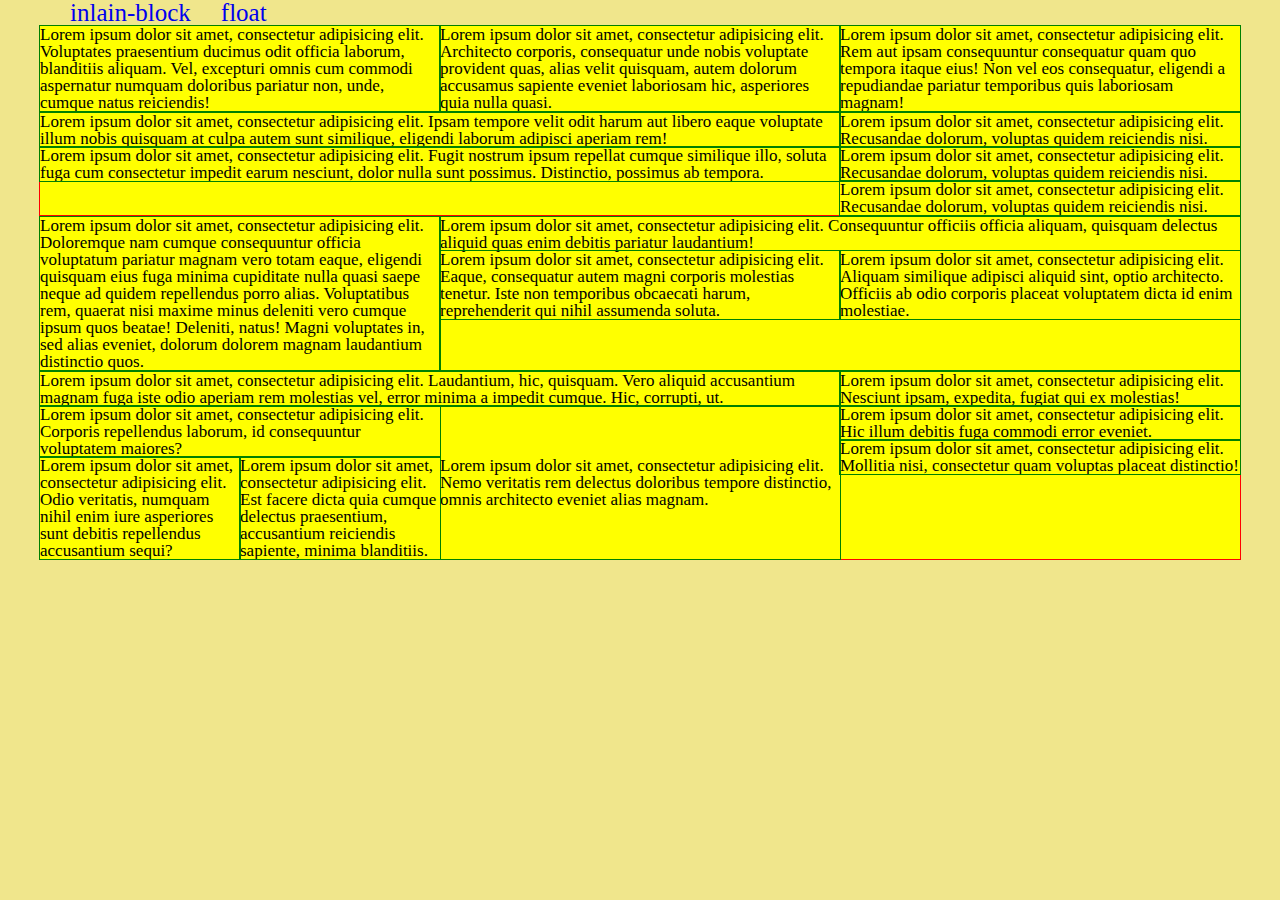
==== index.html @ b75e9d6d "Add files via upload" ====
<!DOCTYPE html>
<html lang="en">
<head>
	<meta charset="UTF-8">
	<title>display:table-cell</title>
	<link rel="stylesheet" href="css/main.css">
</head>
<body>
	<section class="first">
		<div class="menu">
				<ul>
					<li>
						<a href="inlain/inlain.html" target="blank">
							inlain-block
						</a>
					</li>
					<li>
						<a href="../float/float.html" target="blank">
							float
						</a>
					</li>
				</ul>
			</div>
		<div class="container">
			<div class="first_tcell">
			<div class="tcell block_400 border">
				Lorem ipsum dolor sit amet, consectetur adipisicing elit. Voluptates praesentium ducimus odit officia laborum, blanditiis aliquam. Vel, excepturi omnis cum commodi aspernatur numquam doloribus pariatur non, unde, cumque natus reiciendis!
			</div>
			<div class="tcell block_400 border">
				Lorem ipsum dolor sit amet, consectetur adipisicing elit. Architecto corporis, consequatur unde nobis voluptate provident quas, alias velit quisquam, autem dolorum accusamus sapiente eveniet laboriosam hic, asperiores quia nulla quasi.
			</div>
			<div class="tcell block_400 border">
				 Lorem ipsum dolor sit amet, consectetur adipisicing elit. Rem aut ipsam consequuntur consequatur quam quo tempora itaque eius! Non vel eos consequatur, eligendi a repudiandae pariatur temporibus quis laboriosam magnam!
			</div>
		</div>
	</section>
	<section class="second">
		<div class="container">
			<div class="block_800 tcell">
				<div class="border">
					Lorem ipsum dolor sit amet, consectetur adipisicing elit. Ipsam tempore velit odit harum aut libero eaque voluptate illum nobis quisquam at culpa autem sunt similique, eligendi laborum adipisci aperiam rem!
				</div>
				<div class=" border">
					Lorem ipsum dolor sit amet, consectetur adipisicing elit. Fugit nostrum ipsum repellat cumque similique illo, soluta fuga cum consectetur impedit earum nesciunt, dolor nulla sunt possimus. Distinctio, possimus ab tempora.
				</div>
			</div>
			<div class="block_400 tcell">
				<div class="border ">
					Lorem ipsum dolor sit amet, consectetur adipisicing elit. Recusandae dolorum, voluptas quidem reiciendis nisi.
				</div>
				<div class="border ">
					Lorem ipsum dolor sit amet, consectetur adipisicing elit. Recusandae dolorum, voluptas quidem reiciendis nisi. 
				</div>
				<div class="border ">
					Lorem ipsum dolor sit amet, consectetur adipisicing elit. Recusandae dolorum, voluptas quidem reiciendis nisi.
				</div>
			</div>
		</div>
	</section>
	<section class="third">
		<div class="container">
			<div class="tcell block_400 border">
				Lorem ipsum dolor sit amet, consectetur adipisicing elit. Doloremque nam cumque consequuntur officia voluptatum pariatur magnam vero totam eaque, eligendi quisquam eius fuga minima cupiditate nulla quasi saepe neque ad quidem repellendus porro alias. Voluptatibus rem, quaerat nisi maxime minus deleniti vero cumque ipsum quos beatae! Deleniti, natus! Magni voluptates in, sed alias eveniet, dolorum dolorem magnam laudantium distinctio quos.
			</div>
			<div class="block_800 border tcell">
				<div>
					Lorem ipsum dolor sit amet, consectetur adipisicing elit. Consequuntur officiis officia aliquam, quisquam delectus aliquid quas enim debitis pariatur laudantium!
				</div>
				<div>
					<div class=" border tcell block_400">
						Lorem ipsum dolor sit amet, consectetur adipisicing elit. Eaque, consequatur autem magni corporis molestias tenetur. Iste non temporibus obcaecati harum, reprehenderit qui nihil assumenda soluta.
					</div>
					<div class=" border tcell block_400">
						Lorem ipsum dolor sit amet, consectetur adipisicing elit. Aliquam similique adipisci aliquid sint, optio architecto. Officiis ab odio corporis placeat voluptatem dicta id enim molestiae.
					</div>
				</div>
			</div>
		</div>
	</section>
	<section>
		<div class="container">
			<div class="tcell">
				<div class="block_800 border tcell">
					<div class="border">
						Lorem ipsum dolor sit amet, consectetur adipisicing elit. Laudantium, hic, quisquam. Vero aliquid accusantium magnam fuga iste odio aperiam rem molestias vel, error minima a impedit cumque. Hic, corrupti, ut.
					</div>
					<div class="border">
						<div class="block_400 border">
							Lorem ipsum dolor sit amet, consectetur adipisicing elit. Corporis repellendus laborum, id consequuntur voluptatem maiores?
						</div>
						<div class="block_200 tcell border">
							Lorem ipsum dolor sit amet, consectetur adipisicing elit. Odio veritatis, numquam nihil enim iure asperiores sunt debitis repellendus accusantium sequi?
						</div>
						<div class="block_200 tcell border">
							Lorem ipsum dolor sit amet, consectetur adipisicing elit. Est facere dicta quia cumque delectus praesentium, accusantium reiciendis sapiente, minima blanditiis.
						</div>
						<div class="tcell block_400">
							Lorem ipsum dolor sit amet, consectetur adipisicing elit. Nemo veritatis rem delectus doloribus tempore distinctio, omnis architecto eveniet alias magnam.
						</div>
					</div>					
				</div>
				<div class="block_400 tcell">
					<div class="border">
						Lorem ipsum dolor sit amet, consectetur adipisicing elit. Nesciunt ipsam, expedita, fugiat qui ex molestias!
					</div>
					<div class="border">
						Lorem ipsum dolor sit amet, consectetur adipisicing elit. Hic illum debitis fuga commodi error eveniet.
					</div>
					<div class="border">
						Lorem ipsum dolor sit amet, consectetur adipisicing elit. Mollitia nisi, consectetur quam voluptas placeat distinctio!
					</div>
				</div>
			</div>
		</div>
	</section>
</body>
</html>
---- css/main.css ----
html, body, div, span, applet, object, iframe,
h1, h2, h3, h4, h5, h6, p, blockquote, pre,
a, abbr, acronym, address, big, cite, code,
del, dfn, em, img, ins, kbd, q, s, samp,
small, strike, strong, sub, sup, tt, var,
b, u, i, center,
dl, dt, dd, ol, ul, li,
fieldset, form, label, legend,
table, caption, tbody, tfoot, thead, tr, th, td,
article, aside, canvas, details, embed, 
figure, figcaption, footer, header, hgroup, 
menu, nav, output, ruby, section, summary,
time, mark, audio, video {
	margin: 0;
	padding: 0;
	border: 0;
	font-size: 100%;
	font: inherit;
	vertical-align: baseline;
}
/* HTML5 display-role reset for older browsers */
article, aside, details, figcaption, figure, 
footer, header, hgroup, menu, nav, section {
	display: block;
}
body {
	line-height: 1;
}
ol, ul {
	list-style: none;
}
blockquote, q {
	quotes: none;
}
blockquote:before, blockquote:after,
q:before, q:after {
	content: '';
	content: none;
}
table {
	border-collapse: collapse;
	border-spacing: 0;
}






body{
	font-size: 17px;
	background: khaki;
}
.container{
	width: 1200px;
	margin: 0 auto;
	background: yellow;
	border:1px solid red;
}
.menu{
	width: 1200px;
	margin: 0 auto;
}
.menu ul{
	display:flex;
	text-align: center;
}
.menu a{
	text-decoration: none;
	margin-left: 30px;
	font-size: 25px;
}
.tcell{
	display:table-cell;
}
.border{
	outline:1px solid green;
}
.block_800{
	width: 800px;
}
.block_400{
	width: 400px;
}
.block_200{
	width: 200px;
}
.clear{
	clear:left;
}
.float{
	float:left;
}
.inline{
	font-size: 0;
}
.line{
	vertical-align: top;
	display:inline-block;
	font-size: 17px;
}
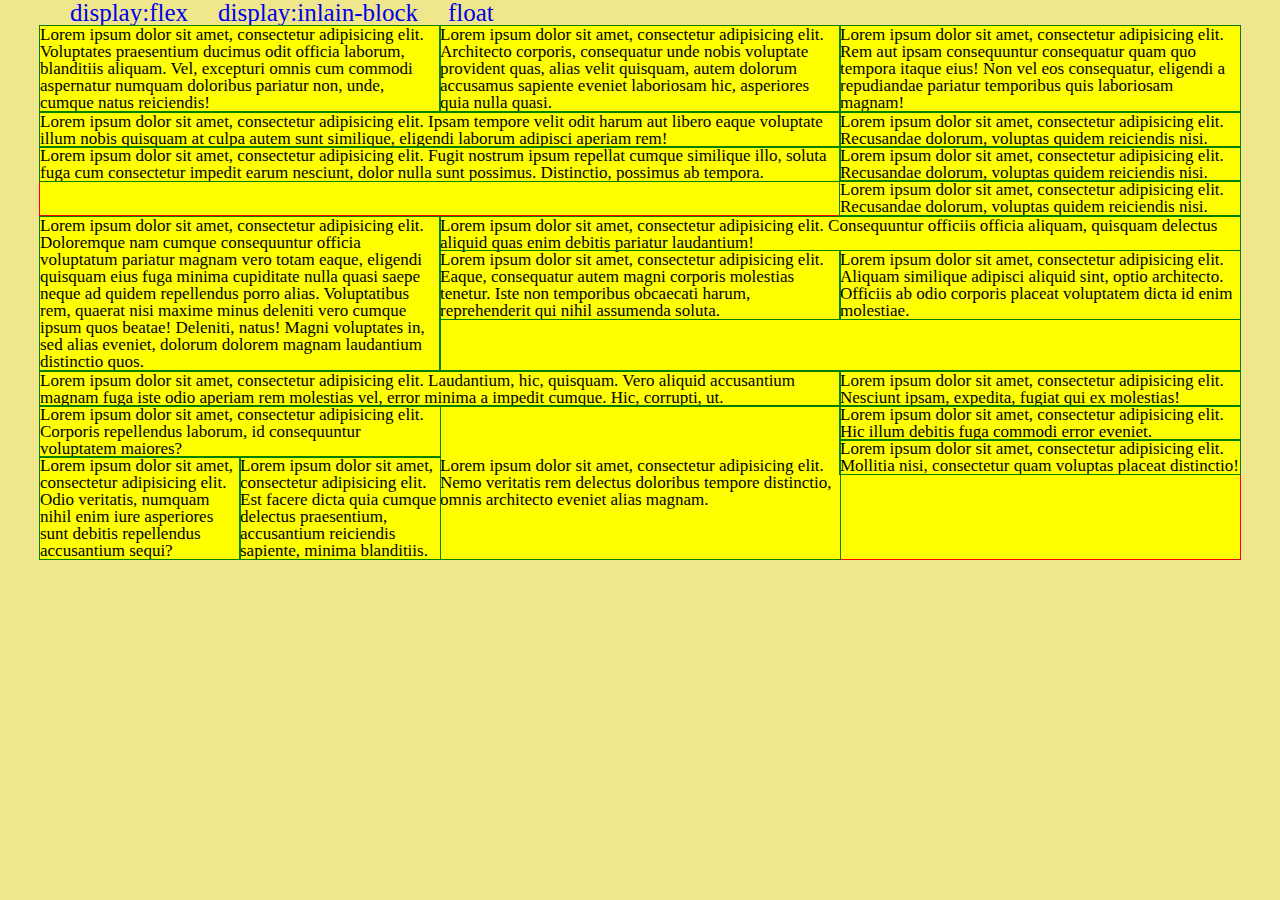
==== commit a70d48fa: "Update index.html" ====
--- a/index.html
+++ b/index.html
@@ -10,12 +10,17 @@
 		<div class="menu">
 				<ul>
 					<li>
-						<a href="inlain/inlain.html" target="blank">
-							inlain-block
+						<a href="flex/flex.html" target="blank">
+							display:flex
 						</a>
 					</li>
 					<li>
-						<a href="../float/float.html" target="blank">
+						<a href="inlain/inlain.html" target="blank">
+							display:inlain-block
+						</a>
+					</li>
+					<li>
+						<a href="float/float.html" target="blank">
 							float
 						</a>
 					</li>
@@ -114,4 +119,4 @@
 		</div>
 	</section>
 </body>
-</html>+</html>
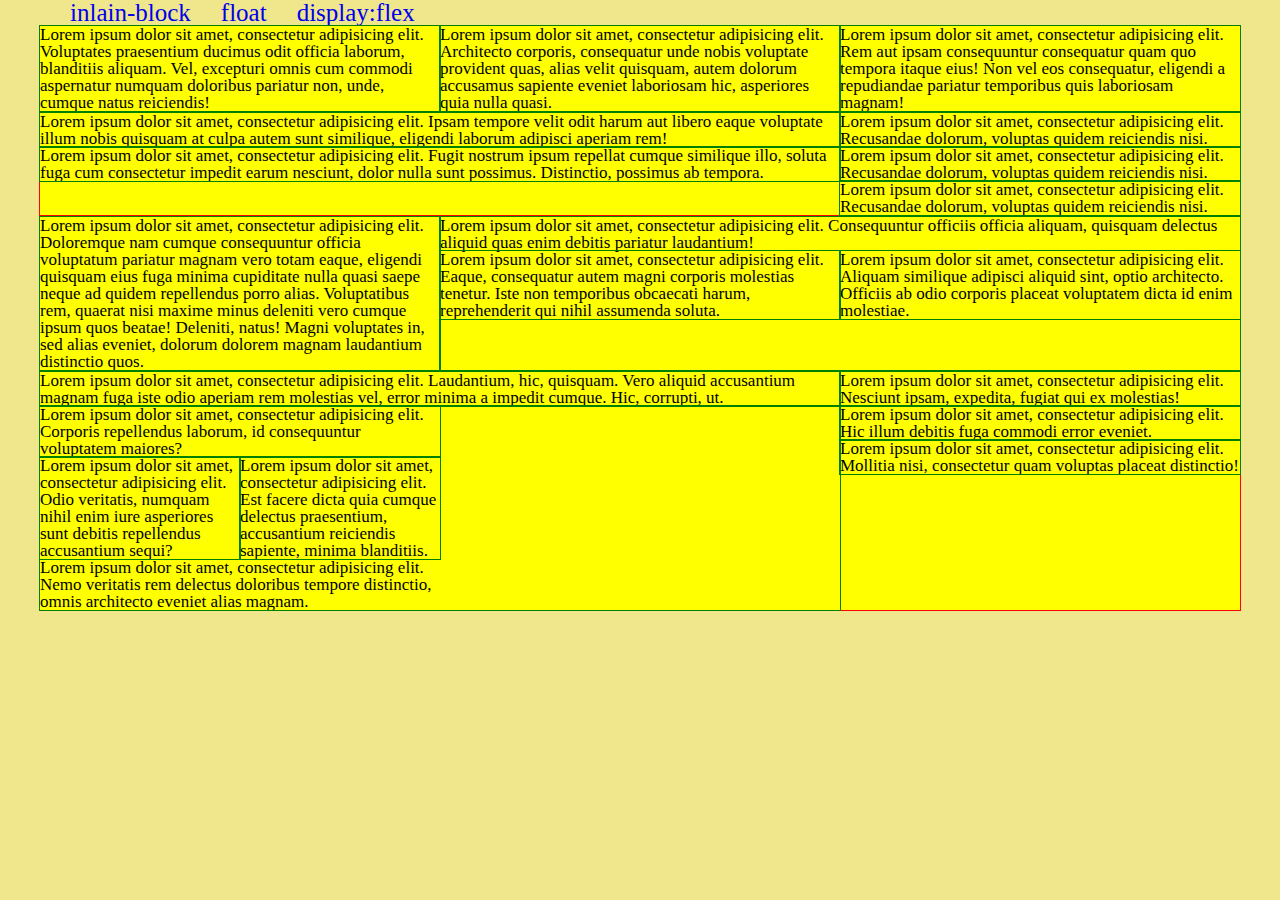
==== commit de78b725: "Add files via upload" ====
--- a/index.html
+++ b/index.html
@@ -10,19 +10,19 @@
 		<div class="menu">
 				<ul>
 					<li>
+						<a href="inlain/inlain.html" target="blank">
+							inlain-block
+						</a>
+					</li>
+					<li>
+						<a href="/float/float.html" target="blank">
+							float
+						</a>
+						<li>
 						<a href="flex/flex.html" target="blank">
 							display:flex
 						</a>
 					</li>
-					<li>
-						<a href="inlain/inlain.html" target="blank">
-							display:inlain-block
-						</a>
-					</li>
-					<li>
-						<a href="float/float.html" target="blank">
-							float
-						</a>
 					</li>
 				</ul>
 			</div>
@@ -90,14 +90,18 @@
 						Lorem ipsum dolor sit amet, consectetur adipisicing elit. Laudantium, hic, quisquam. Vero aliquid accusantium magnam fuga iste odio aperiam rem molestias vel, error minima a impedit cumque. Hic, corrupti, ut.
 					</div>
 					<div class="border">
-						<div class="block_400 border">
-							Lorem ipsum dolor sit amet, consectetur adipisicing elit. Corporis repellendus laborum, id consequuntur voluptatem maiores?
-						</div>
-						<div class="block_200 tcell border">
-							Lorem ipsum dolor sit amet, consectetur adipisicing elit. Odio veritatis, numquam nihil enim iure asperiores sunt debitis repellendus accusantium sequi?
-						</div>
-						<div class="block_200 tcell border">
-							Lorem ipsum dolor sit amet, consectetur adipisicing elit. Est facere dicta quia cumque delectus praesentium, accusantium reiciendis sapiente, minima blanditiis.
+						<div>
+							<div class="block_400 border">
+								Lorem ipsum dolor sit amet, consectetur adipisicing elit. Corporis repellendus laborum, id consequuntur voluptatem maiores?
+							</div>
+							<div>
+								<div class="block_200 tcell border">
+									Lorem ipsum dolor sit amet, consectetur adipisicing elit. Odio veritatis, numquam nihil enim iure asperiores sunt debitis repellendus accusantium sequi?
+								</div>
+								<div class="block_200 tcell border">
+									Lorem ipsum dolor sit amet, consectetur adipisicing elit. Est facere dicta quia cumque delectus praesentium, accusantium reiciendis sapiente, minima blanditiis.
+								</div>
+							</div>
 						</div>
 						<div class="tcell block_400">
 							Lorem ipsum dolor sit amet, consectetur adipisicing elit. Nemo veritatis rem delectus doloribus tempore distinctio, omnis architecto eveniet alias magnam.
@@ -119,4 +123,4 @@
 		</div>
 	</section>
 </body>
-</html>
+</html>--- a/css/main.css
+++ b/css/main.css
@@ -86,7 +86,12 @@
 	width: 200px;
 }
 .clear{
-	clear:left;
+	clear:both;
+}
+.clearfix:after{
+	content: "";
+	clear: both;
+	display: block;
 }
 .float{
 	float:left;
@@ -98,4 +103,7 @@
 	vertical-align: top;
 	display:inline-block;
 	font-size: 17px;
+}
+.flex{
+	display: flex;
 }